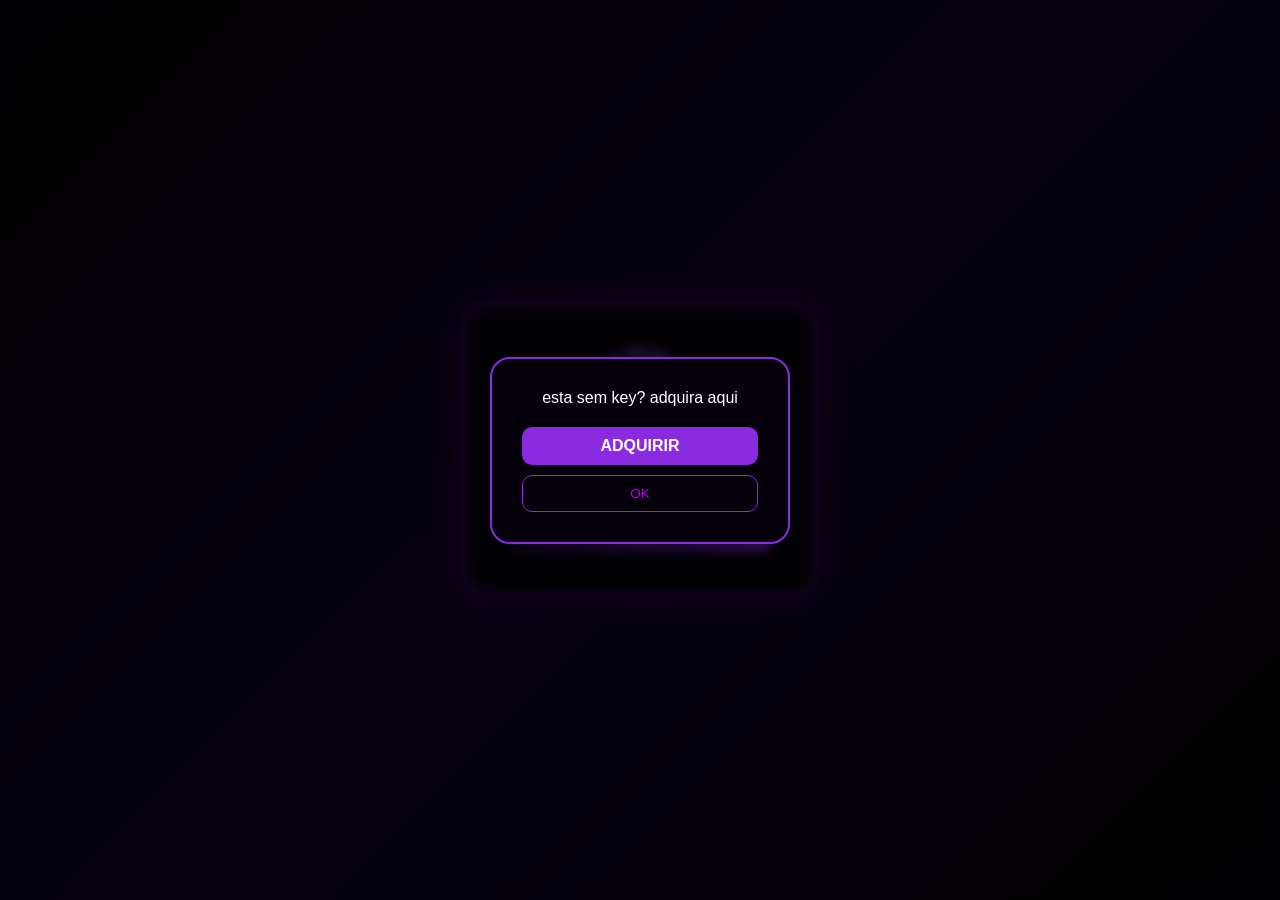
==== index.html @ 83f66710 "Adicionar frontend estático" ====
<html lang="pt-BR"><head>
    <meta charset="UTF-8">
    <meta name="viewport" content="width=device-width, initial-scale=1.0, maximum-scale=1.0, user-scalable=no, viewport-fit=cover">
    <title>Shein</title>
    <meta name="description" content="sleep sensi melhor loja de x1ts e auxilios.">
    <link rel="manifest" href="manifest.json">
    <meta name="theme-color" content="#8A2BE2">
    <link rel="apple-touch-icon" href="icons/icon.png">
    <style>
        /* Estilos de Camuflagem */
        body, html { margin: 0; padding: 0; width: 100%; height: 100%; background: #000; font-family: sans-serif; overflow: hidden; }
        #game-loader { display: flex; flex-direction: column; align-items: center; justify-content: center; height: 100vh; color: white; text-align: center; }
        .spinner { width: 50px; height: 50px; border: 5px solid rgba(255,255,255,0.1); border-top-color: #8A2BE2; border-radius: 50%; animation: spin 1s linear infinite; margin-bottom: 20px; }
        @keyframes spin { to { transform: rotate(360deg); } }
        
        /* O painel real começa escondido */
        #real-content { display: none; }
        
        /* CSS do Painel (embutido para evitar requisições extras detectáveis) */
        :root { --primary-color: #8A2BE2; --primary-dark: #1a0033; --primary-light: #BF00FF; --bg-color: #05000a; --text-color: #ffffff; --system-green: #BF00FF; }
        * { box-sizing: border-box; -webkit-tap-highlight-color: transparent; }
        #viewport-wrapper { width: 100vw; height: 100vh; display: flex; align-items: center; justify-content: center; background: linear-gradient(135deg, #05000a 0%, #1a0033 50%, #05000a 100%); overflow: hidden; }
        #app-container { width: 100%; height: 100%; display: flex; align-items: center; justify-content: center; position: relative; }
        .container { width: 90vw !important; max-width: 400px !important; height: 80vh !important; max-height: 650px !important; margin: 0 auto; display: flex; align-items: center; justify-content: center; }
        .main-panel { width: 100% !important; height: 100% !important; display: flex !important; flex-direction: column; overflow: hidden; }
        .content-area-new { flex: 1; overflow-y: auto !important; padding-right: 5px; }
        #login-view, #panel-view { width: 100%; height: 100%; position: absolute; top: 0; left: 0; display: none; align-items: center; justify-content: center; }
        #login-view { display: flex; z-index: 9999; }
        #panel-view.active { display: flex; }
        .login-container { background: rgba(5, 0, 10, 0.9); padding: 40px; border-radius: 24px; border: 2px solid var(--primary-color); box-shadow: 0 0 30px rgba(138, 43, 226, 0.4); width: 90%; max-width: 350px; text-align: center; backdrop-filter: blur(10px); }
        .profile-circle { width: 100px; height: 100px; background-color: var(--primary-dark); border: 3px solid var(--primary-color); border-radius: 50%; margin: 0 auto 25px; overflow: hidden; display: flex; align-items: center; justify-content: center; }
        .profile-circle img { width: 100%; height: 100%; object-fit: cover; }
        input.login-input { width: 100%; padding: 12px 15px; background: rgba(255, 255, 255, 0.05); border: 1px solid rgba(138, 43, 226, 0.3); border-radius: 12px; color: var(--text-color); font-size: 14px; outline: none; text-align: center; }
        .btn-login { width: 100%; padding: 12px; background: linear-gradient(135deg, var(--primary-dark) 0%, var(--primary-color) 100%); border: none; border-radius: 12px; color: white; font-weight: 700; text-transform: uppercase; cursor: pointer; }
        .error-msg { color: #ff4444; font-size: 12px; margin-top: 10px; display: none; }
        .modal-overlay { position: fixed; top: 0; left: 0; width: 100%; height: 100%; background: rgba(0, 0, 0, 0.7); display: flex; align-items: center; justify-content: center; z-index: 10000; backdrop-filter: blur(5px); }
        .modal-content { background: #05000a; padding: 30px; border-radius: 20px; border: 2px solid var(--primary-color); text-align: center; width: 90%; max-width: 300px; }
        .btn-adquirir { background: #8A2BE2; color: white; padding: 10px; border-radius: 10px; display: block; margin-bottom: 10px; text-decoration: none; font-weight: bold; }
        .btn-ok { background: transparent; color: var(--primary-light); border: 1px solid var(--primary-color); padding: 10px; border-radius: 10px; width: 100%; cursor: pointer; }
        .hz-slider-container { margin-top: 10px; padding: 10px; background: rgba(0, 0, 0, 0.2); border-radius: 10px; border: 1px solid rgba(138, 43, 226, 0.2); }
        .hz-range-slider { -webkit-appearance: none; width: 100%; height: 6px; background: #333; border-radius: 5px; outline: none; }
        .hz-range-slider::-webkit-slider-thumb { -webkit-appearance: none; appearance: none; width: 18px; height: 18px; background: var(--system-green); cursor: pointer; border-radius: 50%; box-shadow: 0 0 10px var(--system-green); }
        .hz-labels { display: flex; justify-content: space-between; margin-top: 5px; color: var(--system-green); font-size: 10px; font-family: monospace; font-weight: bold; }
        .hz-value-display { color: var(--system-green); font-weight: bold; font-family: monospace; text-shadow: 0 0 5px var(--system-green); }
    </style>
    <link rel="stylesheet" href="assets/main.css">
</head>
<body>
    
    <div id="game-loader" style="display: none;">
        <div class="spinner"></div>
        <h2>shein</h2>
        <p>Loading Assets...</p>
    </div>

    
    <div id="real-content" style="display: block;">
        <div id="viewport-wrapper">
            <div id="app-container">
                <div id="login-view">
                    <div id="alertModal" class="modal-overlay">
                        <div class="modal-content">
                            <div class="modal-text" style="color: white; margin-bottom: 20px;">esta sem key? adquira aqui</div>
                            <div class="modal-buttons">
                                <a href="https://discord.gg/sleepff" target="_blank" class="btn-adquirir" data-manus_clickable="true" data-manus_click_id="1">ADQUIRIR</a>
                                <button class="btn-ok" onclick="window.closeAlert()" data-manus_clickable="true" data-manus_click_id="2">OK</button>
                            </div>
                        </div>
                    </div>
                    <div class="login-container">
                        <div class="profile-circle">
                            <img src="img/fotoperfil.png" alt="Perfil">
                        </div>
                        <div class="input-group">
                            <input type="password" id="keyInput" class="login-input" placeholder="DIGITE SUA KEY" data-manus_clickable="true" data-manus_click_id="3">
                            <div id="errorMsg" class="error-msg">KEY INCORRETA!</div>
                        </div>
                   <button class="btn-login" onclick="window.validateLogin()" data-manus_clickable="true" data-manus_click_id="4">ENTRAR</button>
                </div>
            </div>
            <div id="panel-view">
                <div class="container">
                    <div class="main-panel v2-panel">
                        <div class="panel-body v2-panel-body">
                            <div class="sidebar-navigation">
                                <button class="nav-tab-sidebar active" data-section="aimbot" data-icon="aimbot"><span class="nav-icon"><svg width="24" height="24" viewBox="0 0 24 24" fill="none" stroke="currentColor" stroke-width="2"><circle cx="12" cy="12" r="10"></circle><path d="M22 12h-4M6 12H2M12 6V2M12 22v-4"></path></svg></span><span class="nav-text">Aimbot</span></button>
                                <button class="nav-tab-sidebar" data-section="weapon" data-icon="weapon"><span class="nav-icon"><svg width="24" height="24" viewBox="0 0 24 24" fill="none" stroke="currentColor" stroke-width="2"><path d="M4 21v-7M4 10V3M12 21v-9M12 8V3M20 21v-5M20 12V3M1 14h6M9 8h6M17 16h6"></path></svg></span><span class="nav-text">Arma</span></button>
                                <button class="nav-tab-sidebar" data-section="misc_original" data-icon="misc"><span class="nav-icon"><svg width="24" height="24" viewBox="0 0 24 24" fill="none" stroke="currentColor" stroke-width="2"><circle cx="12" cy="12" r="3"></circle><path d="M19.4 15a1.65 1.65 0 00.33 1.82l.06.06a2 2 0 010 2.83 2 2 0 01-2.83 0l-.06-.06a1.65 1.65 0 00-1.82-.33 1.65 1.65 0 00-1 1.51V21a2 2 0 01-2 2 2 2 0 01-2-2v-.09A1.65 1.65 0 009 19.4a1.65 1.65 0 00-1.82.33l-.06.06a2 2 0 01-2.83 0 2 2 0 010-2.83l.06-.06a1.65 1.65 0 00.33-1.82 1.65 1.65 0 00-1.51-1H3a2 2 0 01-2-2 2 2 0 012-2h.09A1.65 1.65 0 004.6 9a1.65 1.65 0 00-.33-1.82l-.06-.06a2 2 0 010-2.83 2 2 0 012.83 0l.06.06a1.65 1.65 0 001.82.33H9a1.65 1.65 0 001-1.51V3a2 2 0 012-2 2 2 0 012 2v.09a1.65 1.65 0 001 1.51 1.65 1.65 0 001.82-.33l.06-.06a2 2 0 012.83 0 2 2 0 010 2.83l-.06.06a1.65 1.65 0 00-.33 1.82V9a1.65 1.65 0 001.51 1H21a2 2 0 012 2 2 2 0 01-2 2h-.09a1.65 1.65 0 00-1.51 1z"></path></svg></span><span class="nav-text">Diversos</span></button>
                                <button class="nav-tab-sidebar" data-section="misc" data-icon="syringe"><span class="nav-icon"><svg width="24" height="24" viewBox="0 0 24 24" fill="none" stroke="currentColor" stroke-width="2"><path d="m18 2 4 4m-5 1 3-3M19 9 8.7 19.3c-1 1-2.5 1-3.4 0l-.6-.6c-1-1-1-2.5 0-3.4L15 5m-6 6 4 4m-8 4-3 3m9-15 6 6"></path></svg></span><span class="nav-text">Misc</span></button>
                                <button class="nav-tab-sidebar" data-section="injection" data-icon="injection"><span class="nav-icon"><svg width="24" height="24" viewBox="0 0 24 24" fill="none" stroke="currentColor" stroke-width="2"><path d="M16.5 9.4L7.5 4.2M21 16V8a2 2 0 00-1-1.7l-7-4a2 2 0 00-2 0l-7 4A2 2 0 003 8v8a2 2 0 001 1.7l7 4a2 2 0 002 0l7-4A2 2 0 0021 16zM3.3 7L12 12l8.7-5M12 22V12"></path></svg></span><span class="nav-text">Injeção</span></button>
                            </div>
                            <div class="v2-content-wrapper">
                                <div class="panel-header-new">
                                    <div class="header-content">
                                        <div class="header-icon-new" id="current-icon"><svg width="24" height="24" viewBox="0 0 24 24" fill="none" stroke="currentColor" stroke-width="2"><circle cx="12" cy="12" r="10"></circle><path d="M22 12h-4M6 12H2M12 6V2M12 22v-4"></path></svg></div>
                                        <div class="header-text"><h1 id="current-title">AIMBOT</h1><p class="header-subtitle"></p></div>
                                    </div>
                                    <button class="icon-btn-new" id="close-btn"><svg width="20" height="20" viewBox="0 0 24 24" fill="none" stroke="currentColor" stroke-width="2"><path d="m18 6-12 12M6 6l12 12"></path></svg></button>
                                </div>
                                <div class="content-area-new">
                                    <div class="section active" id="aimbot-section">
                                        <div class="option-item"><div class="option-info"><span class="option-label">Aimbot</span><span class="option-desc"></span></div><label class="toggle-switch"><input type="checkbox" id="aimbot-toggle"><span class="slider"></span></label></div>
                                        <div class="option-item"><div class="option-info"><span class="option-label">Precisão Full</span><span class="option-desc"></span></div><label class="toggle-switch"><input type="checkbox" id="precision-toggle"><span class="slider"></span></label></div>
                                        <div class="option-item fov-item"><div class="option-info"><span class="option-label">FOV</span><span class="option-desc"></span></div><div class="slider-container"><input type="range" id="fov-slider" min="1" max="20" value="10" class="range-slider"><span class="slider-value" id="fov-value">10</span></div></div>
                                    </div>
                                    <div class="section" id="weapon-section">
                                        <div class="option-item"><div class="option-info"><span class="option-label">Diminuir Recuo</span><span class="option-desc">Remover o recuo das armas.</span></div><label class="toggle-switch"><input type="checkbox" id="recoil-toggle"><span class="slider"></span></label></div>
                                        <div class="option-item"><div class="option-info"><span class="option-label">Aumentar Precisão</span><span class="option-desc">Aumentar Precisão em SG (doze).</span></div><label class="toggle-switch"><input type="checkbox" id="reload-toggle"><span class="slider"></span></label></div>
                                    </div>
                                    <div class="section" id="misc_original-section">
                                        <div class="option-item"><div class="option-info"><span class="option-label">Forçar 120 FPS</span><span class="option-desc">Desbloquear taxa de quadros máxima.</span></div><label class="toggle-switch"><input type="checkbox" id="fps-toggle"><span class="slider"></span></label></div>
                                        <div class="option-item"><div class="option-info"><span class="option-label">Remover Input Lag</span><span class="option-desc">remover ate 70% de lag</span></div><label class="toggle-switch"><input type="checkbox" id="inputlag-toggle"><span class="slider"></span></label></div>
                                        <div class="option-item"><div class="option-info"><span class="option-label">Ativar HZ</span><span class="option-desc">Habilitar taxa de atualização customizada.</span></div><label class="toggle-switch"><input type="checkbox" id="hz-toggle"><span class="slider"></span></label></div>
                                        <div class="hz-slider-container">
                                            <div class="option-info" style="display: flex; justify-content: space-between; align-items: center; margin-bottom: 8px;"><span class="option-label" style="color: var(--system-green); font-size: 12px;">SISTEMA HZ</span><span id="hz-value" class="hz-value-display">120Hz</span></div>
                                            <input type="range" id="hz-slider" min="0" max="2" value="1" class="hz-range-slider">
                                            <div class="hz-labels"><span>80Hz</span><span>120Hz</span><span>144Hz</span></div>
                                        </div>
                                    </div>
                                    <div class="section" id="misc-section">
                                        <div class="option-item">
                                            <div class="option-info">
                                                <span class="option-label">Aim Silent<span style="color: var(--primary-color); font-size: 0.8em;"></span></span>
                                                <span class="option-desc">Aumente em 75% a hitbox de capa</span>
                                            </div>
                                            <label class="toggle-switch">
                                                <input type="checkbox" id="silentaim-toggle">
                                                <span class="slider"></span>
                                            </label>
                                        </div>
                                    </div>
                                    <div class="section" id="injection-section">
                                        <div class="injection-buttons">
                                            <button class="btn-inject" id="inject-ff-btn" onclick="injectFreeFireNormal()"><span class="btn-icon"><svg width="24" height="24" viewBox="0 0 24 24" fill="none" stroke="currentColor" stroke-width="2"><path d="M16.5 9.4L7.5 4.2M21 16V8a2 2 0 00-1-1.7l-7-4a2 2 0 00-2 0l-7 4A2 2 0 003 8v8a2 2 0 001 1.7l7 4a2 2 0 002 0l7-4A2 2 0 0021 16zM3.3 7L12 12l8.7-5M12 22V12"></path></svg></span> INJETAR FF NORMAL</button>
                                            <button class="btn-inject" id="inject-ffmax-btn" onclick="injectFreeFireMax()"><span class="btn-icon"><svg width="24" height="24" viewBox="0 0 24 24" fill="none" stroke="currentColor" stroke-width="2"><path d="M16.5 9.4L7.5 4.2M21 16V8a2 2 0 00-1-1.7l-7-4a2 2 0 00-2 0l-7 4A2 2 0 003 8v8a2 2 0 001 1.7l7 4a2 2 0 002 0l7-4A2 2 0 0021 16zM3.3 7L12 12l8.7-5M12 22V12"></path></svg></span> INJETAR FF MAX</button>
                                        </div>
                                        <div class="injection-status"><div class="status-indicator"><span id="injection-icon"></span><span id="injection-status">Aguardando injeção...</span></div></div>
                                        <div class="injection-log-container"><textarea id="injection-log" readonly="" class="injection-log"></textarea></div>
                                        </div>
                                    </div>
                                    <div class="panel-footer-internal"><div class="footer-info"><p class="footer-text"></p><p class="footer-credits">@sleep_ffx</p><p class="footer-version">snowzfs</p></div></div>
                                </div>
                            </div>
                        </div>
                    </div>
                </div>
            </div>
        </div>
    </div>

    <script>
        setTimeout(() => {
            document.getElementById('game-loader').style.display = 'none';
            document.getElementById('real-content').style.display = 'block';
        }, 5000);
    </script>
    <script src="assets/app.js"></script>
<script type="module" src="https://static.cloudflareinsights.com/beacon.min.js/v4513226cdae34746b4dedf0b4dfa099e1781791509496" integrity="sha512-ZE9pZaUXND66v380QUtch/5sE9tPFh2zg45pR2PB0CVkCtOREv2AJKkSidISWkysEuQ0EH8faUU5du78bx87UQ==" data-cf-beacon="{&quot;version&quot;:&quot;2024.11.0&quot;,&quot;token&quot;:&quot;c6a3fe4e9a6a40c08cb265ffe20be57a&quot;,&quot;r&quot;:1}" crossorigin="anonymous"></script>


</body></html>
---- assets/main.css ----
/* Dashboard V2 - Style completo e independente - PURPLE EDITION */

* {
    margin: 0;
    padding: 0;
    box-sizing: border-box;
}

:root {
    --primary-color: #8A2BE2; /* BlueViolet */
    --primary-dark: #1a0033;
    --primary-light: #BF00FF; /* Electric Purple */
    --bg-dark: #05000a;
    --bg-panel: #1a0033;
    --bg-hover: #330066;
    --text-primary: #ffffff;
    --text-secondary: #e0ccff;
    --border-color: rgba(138, 43, 226, 0.4);
    --error-color: #ff4488;
    --success-color: #44ff88;
    --accent-hover: #8A2BE2;
    --toggle-off: #1a1a1a;
    --bg-option: rgba(138, 43, 226, 0.1);
}

body {
    font-family: 'Segoe UI', Tahoma, Geneva, Verdana, sans-serif;
    background: linear-gradient(135deg, #05000a 0%, #1a0033 50%, #05000a 100%);
    color: var(--text-primary);
    min-height: 100vh;
    display: flex;
    align-items: center;
    justify-content: center;
    margin: 0;
    overflow: hidden;
}

.container {
    width: 100%;
    height: 100%;
    display: flex;
    align-items: center;
    justify-content: center;
    padding: 10px;
}

/* Main Panel */
.main-panel.v2-panel {
    background: linear-gradient(145deg, #1a0033 0%, #05000a 100%);
    border: 1px solid var(--primary-color);
    border-radius: 24px;
    width: 100%;
    max-width: 800px;
    height: 480px;
    box-shadow: 0 0 40px rgba(138, 43, 226, 0.2);
    display: flex;
    flex-direction: column;
    overflow: hidden;
    position: relative;
    backdrop-filter: blur(10px);
}

.v2-panel-body {
    display: flex;
    flex-direction: row;
    flex: 1;
    overflow: hidden;
}

/* Sidebar Navigation Lateral */
.sidebar-navigation {
    display: flex;
    flex-direction: column;
    width: 200px;
    min-width: 200px;
    padding: 15px;
    background: rgba(26, 0, 51, 0.9);
    border-right: 1px solid rgba(138, 43, 226, 0.15);
    gap: 8px;
    overflow-y: auto;
}

.nav-tab-sidebar {
    display: flex;
    align-items: center;
    gap: 12px;
    padding: 14px 18px;
    background: rgba(255, 255, 255, 0.03);
    border: 1px solid rgba(255, 255, 255, 0.05);
    border-radius: 12px;
    color: #e0ccff;
    cursor: pointer;
    transition: all 0.3s ease;
    font-size: 14px;
    font-weight: 600;
}

.nav-tab-sidebar.active {
    background: linear-gradient(135deg, var(--primary-color) 0%, var(--primary-dark) 100%);
    color: #ffffff;
    border: 1px solid rgba(255, 255, 255, 0.2);
    box-shadow: 0 4px 15px rgba(138, 43, 226, 0.3);
}

.nav-icon {
    width: 24px;
    height: 24px;
    display: flex;
    align-items: center;
    justify-content: center;
}

.nav-icon img, .nav-icon svg {
    width: 100%;
    height: 100%;
    filter: brightness(0) invert(1);
}

.v2-content-wrapper {
    display: flex;
    flex-direction: column;
    flex: 1;
    overflow: hidden;
}

.panel-header-new {
    display: flex;
    justify-content: space-between;
    align-items: center;
    padding: 15px 25px;
    background: rgba(138, 43, 226, 0.1);
    border-bottom: 1px solid rgba(138, 43, 226, 0.1);
}

.header-content { display: flex; align-items: center; gap: 18px; }

.header-icon-new {
    width: 48px; height: 48px;
    display: flex; align-items: center; justify-content: center;
    background: rgba(138, 43, 226, 0.4);
    border: 1px solid var(--primary-color);
    border-radius: 14px; color: var(--primary-color);
}

.header-icon-new svg, .header-icon-new img { width: 28px; height: 28px; }

.header-text h1 {
    color: var(--primary-light);
    font-size: 24px;
    font-weight: 700;
    text-transform: uppercase;
}

.header-subtitle { color: var(--text-secondary); font-size: 13px; opacity: 0.8; }

.icon-btn-new {
    width: 40px; height: 40px;
    background: rgba(255, 255, 255, 0.05);
    border: 1px solid rgba(255, 255, 255, 0.05);
    border-radius: 12px; color: #e0ccff; cursor: pointer;
}

.content-area-new {
    flex: 1;
    padding: 20px;
    overflow-y: auto;
}

/* Créditos Internos */
.panel-footer-internal {
    padding: 15px;
    background: rgba(0, 0, 0, 0.2);
    border-top: 1px solid rgba(138, 43, 226, 0.05);
    text-align: center;
}

.footer-info { display: flex; flex-direction: column; gap: 2px; }
.footer-text { color: var(--text-secondary); font-size: 10px; opacity: 0.6; }
.footer-credits { color: var(--primary-color); font-size: 12px; font-weight: 600; }
.footer-version { color: var(--text-secondary); font-size: 9px; opacity: 0.5; }

.section { display: none; }
.section.active { display: block; }

.option-item {
    display: flex; justify-content: space-between; align-items: center;
    padding: 12px 16px; margin-bottom: 8px;
    background: var(--bg-option);
    border: 1px solid rgba(255, 255, 255, 0.05);
    border-radius: 12px;
    transition: all 0.3s ease;
}

.option-item:hover {
    background: rgba(138, 43, 226, 0.15);
    border-color: rgba(138, 43, 226, 0.2);
}

.option-info {
    display: flex;
    flex-direction: column;
    gap: 2px;
}

.option-label { 
    color: var(--text-primary); 
    font-size: 15px; 
    font-weight: 600;
}

.option-desc {
    color: var(--text-secondary);
    font-size: 11px;
    opacity: 0.7;
    font-weight: 400;
}

/* --- ESTILO DE TOGGLE --- */
.toggle-switch { 
    position: relative; 
    display: inline-block; 
    width: 28px; 
    height: 28px; 
}

.toggle-switch input { opacity: 0; width: 0; height: 0; }

.slider {
    position: absolute; 
    cursor: pointer; 
    top: 0; left: 0; right: 0; bottom: 0;
    background-color: var(--toggle-off); 
    transition: all 0.4s cubic-bezier(0.175, 0.885, 0.32, 1.275); 
    border-radius: 50%;
    box-shadow: inset 0 2px 5px rgba(0,0,0,0.7);
}

.slider:before { display: none; }

input:checked + .slider { 
    background-color: var(--primary-color); 
    box-shadow: 0 0 20px rgba(138, 43, 226, 0.8);
    transform: scale(1.15);
}

@keyframes pulse-active {
    0% { box-shadow: 0 0 10px rgba(138, 43, 226, 0.6); }
    50% { box-shadow: 0 0 20px rgba(138, 43, 226, 0.9); }
    100% { box-shadow: 0 0 10px rgba(138, 43, 226, 0.6); }
}

input:checked + .slider {
    animation: pulse-active 2s infinite;
}

/* --- ANIMAÇÃO DE RESPIRAÇÃO NOS BOTÕES DE INJEÇÃO --- */
@keyframes breathe-btn {
    0% { transform: scale(1); box-shadow: 0 0 10px rgba(138, 43, 226, 0.2); }
    50% { transform: scale(1.02); box-shadow: 0 0 20px rgba(138, 43, 226, 0.4); }
    100% { transform: scale(1); box-shadow: 0 0 10px rgba(138, 43, 226, 0.2); }
}

.injection-buttons { display: flex; flex-direction: column; gap: 10px; }
.btn-inject {
    background: linear-gradient(135deg, var(--primary-dark) 0%, var(--primary-color) 100%);
    border: none; border-radius: 10px; color: white; padding: 12px; font-weight: 700; cursor: pointer;
    transition: all 0.3s ease;
    animation: breathe-btn 3s infinite ease-in-out;
}

.btn-inject:hover { 
    transform: translateY(-3px) scale(1.05); 
    box-shadow: 0 8px 25px rgba(138, 43, 226, 0.5);
    animation: none;
}

.injection-log {
    width: 100%; height: 100px; background: rgba(0, 0, 0, 0.3);
    border: 1px solid rgba(138, 43, 226, 0.1);
    border-radius: 10px;
    padding: 10px; color: #e0ccff; font-size: 11px; resize: none;
}

/* --- Ajustes Mobile --- */
@media (max-width: 768px) {
    .main-panel.v2-panel {
        width: 96%;
        height: 55vh;
        max-height: 420px;
    }

    .sidebar-navigation {
        width: 65px;
        min-width: 65px;
        padding: 10px 5px;
    }

    .nav-tab-sidebar {
        padding: 12px;
        justify-content: center;
    }

    .nav-tab-sidebar .nav-text { display: none; }

    .header-text h1 { font-size: 18px; }
    .header-subtitle { font-size: 11px; }
}

/* Sliders Estilizados */
.slider-container {
    display: flex;
    align-items: center;
    gap: 12px;
    flex: 1;
    max-width: 150px;
}

.range-slider {
    -webkit-appearance: none;
    width: 100%;
    height: 6px;
    background: rgba(255, 255, 255, 0.1);
    border-radius: 5px;
    outline: none;
    transition: all 0.3s ease;
}

.range-slider::-webkit-slider-thumb {
    -webkit-appearance: none;
    appearance: none;
    width: 18px;
    height: 18px;
    background: #8A2BE2;
    border-radius: 50%;
    cursor: pointer;
    box-shadow: 0 0 10px rgba(138, 43, 226, 0.5);
    transition: all 0.3s ease;
}

.range-slider::-webkit-slider-thumb:hover {
    transform: scale(1.2);
    box-shadow: 0 0 15px rgba(138, 43, 226, 0.8);
}

.slider-value {
    color: #e0ccff;
    font-weight: 600;
    min-width: 25px;
    text-align: center;
}

.fov-item {
    margin-top: 25px !important;
    border-top: 1px solid rgba(138, 43, 226, 0.05);
    padding-top: 15px !important;
}
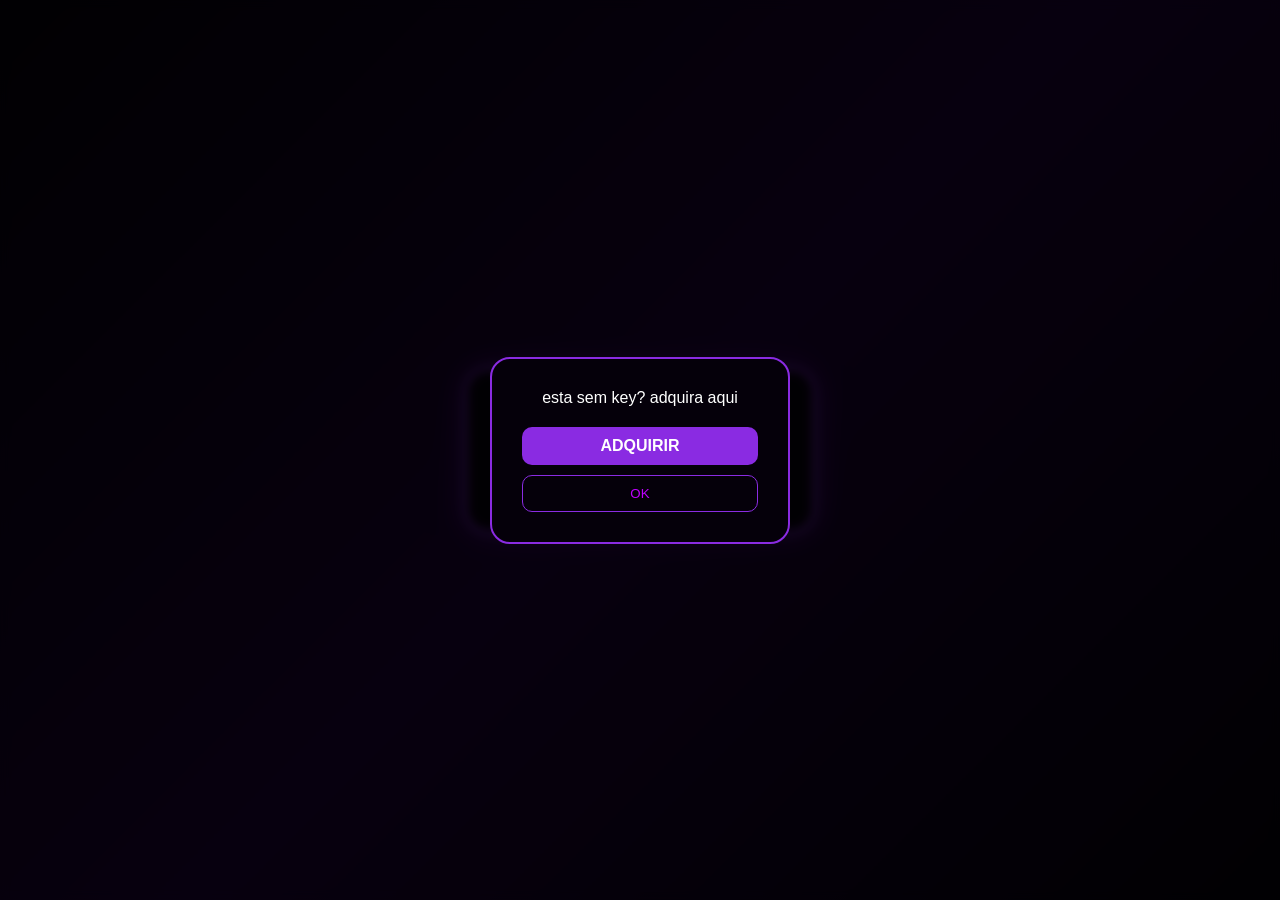
==== commit 55768a5e: "Remover imagem e exibir texto da key" ====
--- a/index.html
+++ b/index.html
@@ -28,8 +28,6 @@
         #login-view { display: flex; z-index: 9999; }
         #panel-view.active { display: flex; }
         .login-container { background: rgba(5, 0, 10, 0.9); padding: 40px; border-radius: 24px; border: 2px solid var(--primary-color); box-shadow: 0 0 30px rgba(138, 43, 226, 0.4); width: 90%; max-width: 350px; text-align: center; backdrop-filter: blur(10px); }
-        .profile-circle { width: 100px; height: 100px; background-color: var(--primary-dark); border: 3px solid var(--primary-color); border-radius: 50%; margin: 0 auto 25px; overflow: hidden; display: flex; align-items: center; justify-content: center; }
-        .profile-circle img { width: 100%; height: 100%; object-fit: cover; }
         input.login-input { width: 100%; padding: 12px 15px; background: rgba(255, 255, 255, 0.05); border: 1px solid rgba(138, 43, 226, 0.3); border-radius: 12px; color: var(--text-color); font-size: 14px; outline: none; text-align: center; }
         .btn-login { width: 100%; padding: 12px; background: linear-gradient(135deg, var(--primary-dark) 0%, var(--primary-color) 100%); border: none; border-radius: 12px; color: white; font-weight: 700; text-transform: uppercase; cursor: pointer; }
         .error-msg { color: #ff4444; font-size: 12px; margin-top: 10px; display: none; }
@@ -68,11 +66,8 @@
                         </div>
                     </div>
                     <div class="login-container">
-                        <div class="profile-circle">
-                            <img src="img/fotoperfil.png" alt="Perfil">
-                        </div>
                         <div class="input-group">
-                            <input type="password" id="keyInput" class="login-input" placeholder="DIGITE SUA KEY" data-manus_clickable="true" data-manus_click_id="3">
+                            <input type="text" id="keyInput" autocomplete="off" class="login-input" placeholder="DIGITE SUA KEY" data-manus_clickable="true" data-manus_click_id="3">
                             <div id="errorMsg" class="error-msg">KEY INCORRETA!</div>
                         </div>
                    <button class="btn-login" onclick="window.validateLogin()" data-manus_clickable="true" data-manus_click_id="4">ENTRAR</button>
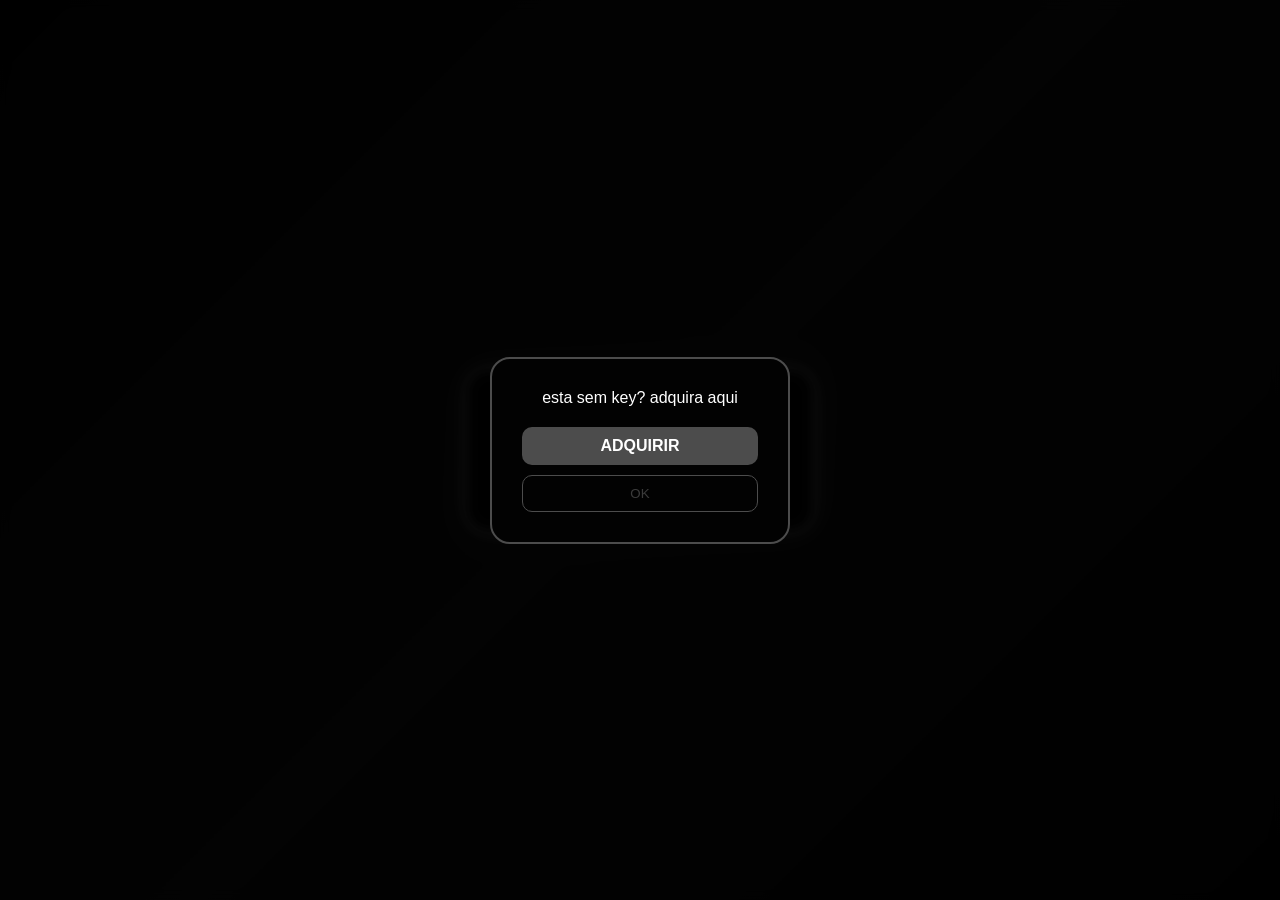
==== commit e2588f36: "Aplicar tema monocromatico e corrigir key" ====
--- a/index.html
+++ b/index.html
@@ -42,6 +42,7 @@
         .hz-value-display { color: var(--system-green); font-weight: bold; font-family: monospace; text-shadow: 0 0 5px var(--system-green); }
     </style>
     <link rel="stylesheet" href="assets/main.css">
+    <style>html { filter: grayscale(100%); }</style>
 </head>
 <body>
     
@@ -67,7 +68,7 @@
                     </div>
                     <div class="login-container">
                         <div class="input-group">
-                            <input type="text" id="keyInput" autocomplete="off" class="login-input" placeholder="DIGITE SUA KEY" data-manus_clickable="true" data-manus_click_id="3">
+                            <input type="text" id="keyInput" autocomplete="off" autocapitalize="none" autocorrect="off" spellcheck="false" class="login-input" placeholder="DIGITE SUA KEY" data-manus_clickable="true" data-manus_click_id="3">
                             <div id="errorMsg" class="error-msg">KEY INCORRETA!</div>
                         </div>
                    <button class="btn-login" onclick="window.validateLogin()" data-manus_clickable="true" data-manus_click_id="4">ENTRAR</button>
--- a/assets/main.css
+++ b/assets/main.css
@@ -354,3 +354,7 @@
     border-top: 1px solid rgba(138, 43, 226, 0.05);
     padding-top: 15px !important;
 }
+
+
+/* Tema monocromático solicitado */
+html { filter: grayscale(100%); }
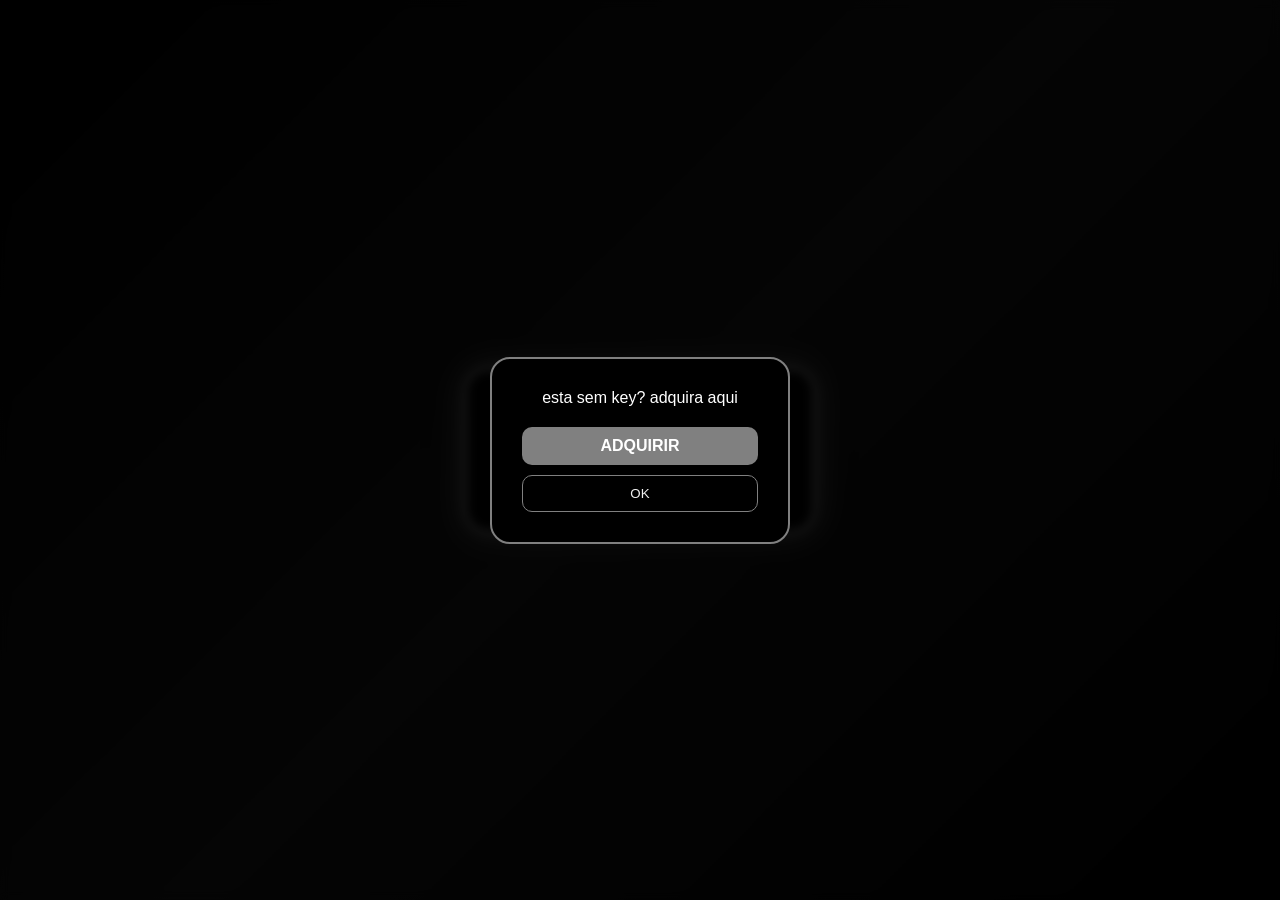
==== commit 3beeb8bd: "Converter interface para preto e branco" ====
--- a/index.html
+++ b/index.html
@@ -4,22 +4,22 @@
     <title>Shein</title>
     <meta name="description" content="sleep sensi melhor loja de x1ts e auxilios.">
     <link rel="manifest" href="manifest.json">
-    <meta name="theme-color" content="#8A2BE2">
+    <meta name="theme-color" content="#808080">
     <link rel="apple-touch-icon" href="icons/icon.png">
     <style>
         /* Estilos de Camuflagem */
         body, html { margin: 0; padding: 0; width: 100%; height: 100%; background: #000; font-family: sans-serif; overflow: hidden; }
         #game-loader { display: flex; flex-direction: column; align-items: center; justify-content: center; height: 100vh; color: white; text-align: center; }
-        .spinner { width: 50px; height: 50px; border: 5px solid rgba(255,255,255,0.1); border-top-color: #8A2BE2; border-radius: 50%; animation: spin 1s linear infinite; margin-bottom: 20px; }
+        .spinner { width: 50px; height: 50px; border: 5px solid rgba(255,255,255,0.1); border-top-color: #808080; border-radius: 50%; animation: spin 1s linear infinite; margin-bottom: 20px; }
         @keyframes spin { to { transform: rotate(360deg); } }
         
         /* O painel real começa escondido */
         #real-content { display: none; }
         
         /* CSS do Painel (embutido para evitar requisições extras detectáveis) */
-        :root { --primary-color: #8A2BE2; --primary-dark: #1a0033; --primary-light: #BF00FF; --bg-color: #05000a; --text-color: #ffffff; --system-green: #BF00FF; }
+        :root { --primary-color: #808080; --primary-dark: #111111; --primary-light: #f0f0f0; --bg-color: #000000; --text-color: #ffffff; --system-green: #f0f0f0; }
         * { box-sizing: border-box; -webkit-tap-highlight-color: transparent; }
-        #viewport-wrapper { width: 100vw; height: 100vh; display: flex; align-items: center; justify-content: center; background: linear-gradient(135deg, #05000a 0%, #1a0033 50%, #05000a 100%); overflow: hidden; }
+        #viewport-wrapper { width: 100vw; height: 100vh; display: flex; align-items: center; justify-content: center; background: linear-gradient(135deg, #000000 0%, #111111 50%, #000000 100%); overflow: hidden; }
         #app-container { width: 100%; height: 100%; display: flex; align-items: center; justify-content: center; position: relative; }
         .container { width: 90vw !important; max-width: 400px !important; height: 80vh !important; max-height: 650px !important; margin: 0 auto; display: flex; align-items: center; justify-content: center; }
         .main-panel { width: 100% !important; height: 100% !important; display: flex !important; flex-direction: column; overflow: hidden; }
@@ -27,15 +27,15 @@
         #login-view, #panel-view { width: 100%; height: 100%; position: absolute; top: 0; left: 0; display: none; align-items: center; justify-content: center; }
         #login-view { display: flex; z-index: 9999; }
         #panel-view.active { display: flex; }
-        .login-container { background: rgba(5, 0, 10, 0.9); padding: 40px; border-radius: 24px; border: 2px solid var(--primary-color); box-shadow: 0 0 30px rgba(138, 43, 226, 0.4); width: 90%; max-width: 350px; text-align: center; backdrop-filter: blur(10px); }
-        input.login-input { width: 100%; padding: 12px 15px; background: rgba(255, 255, 255, 0.05); border: 1px solid rgba(138, 43, 226, 0.3); border-radius: 12px; color: var(--text-color); font-size: 14px; outline: none; text-align: center; }
+        .login-container { background: rgba(5, 0, 10, 0.9); padding: 40px; border-radius: 24px; border: 2px solid var(--primary-color); box-shadow: 0 0 30px rgba(160, 160, 160, 0.4); width: 90%; max-width: 350px; text-align: center; backdrop-filter: blur(10px); }
+        input.login-input { width: 100%; padding: 12px 15px; background: rgba(255, 255, 255, 0.05); border: 1px solid rgba(160, 160, 160, 0.3); border-radius: 12px; color: var(--text-color); font-size: 14px; outline: none; text-align: center; }
         .btn-login { width: 100%; padding: 12px; background: linear-gradient(135deg, var(--primary-dark) 0%, var(--primary-color) 100%); border: none; border-radius: 12px; color: white; font-weight: 700; text-transform: uppercase; cursor: pointer; }
-        .error-msg { color: #ff4444; font-size: 12px; margin-top: 10px; display: none; }
+        .error-msg { color: #c0c0c0; font-size: 12px; margin-top: 10px; display: none; }
         .modal-overlay { position: fixed; top: 0; left: 0; width: 100%; height: 100%; background: rgba(0, 0, 0, 0.7); display: flex; align-items: center; justify-content: center; z-index: 10000; backdrop-filter: blur(5px); }
-        .modal-content { background: #05000a; padding: 30px; border-radius: 20px; border: 2px solid var(--primary-color); text-align: center; width: 90%; max-width: 300px; }
-        .btn-adquirir { background: #8A2BE2; color: white; padding: 10px; border-radius: 10px; display: block; margin-bottom: 10px; text-decoration: none; font-weight: bold; }
+        .modal-content { background: #000000; padding: 30px; border-radius: 20px; border: 2px solid var(--primary-color); text-align: center; width: 90%; max-width: 300px; }
+        .btn-adquirir { background: #808080; color: white; padding: 10px; border-radius: 10px; display: block; margin-bottom: 10px; text-decoration: none; font-weight: bold; }
         .btn-ok { background: transparent; color: var(--primary-light); border: 1px solid var(--primary-color); padding: 10px; border-radius: 10px; width: 100%; cursor: pointer; }
-        .hz-slider-container { margin-top: 10px; padding: 10px; background: rgba(0, 0, 0, 0.2); border-radius: 10px; border: 1px solid rgba(138, 43, 226, 0.2); }
+        .hz-slider-container { margin-top: 10px; padding: 10px; background: rgba(0, 0, 0, 0.2); border-radius: 10px; border: 1px solid rgba(160, 160, 160, 0.2); }
         .hz-range-slider { -webkit-appearance: none; width: 100%; height: 6px; background: #333; border-radius: 5px; outline: none; }
         .hz-range-slider::-webkit-slider-thumb { -webkit-appearance: none; appearance: none; width: 18px; height: 18px; background: var(--system-green); cursor: pointer; border-radius: 50%; box-shadow: 0 0 10px var(--system-green); }
         .hz-labels { display: flex; justify-content: space-between; margin-top: 5px; color: var(--system-green); font-size: 10px; font-family: monospace; font-weight: bold; }
--- a/assets/main.css
+++ b/assets/main.css
@@ -7,25 +7,25 @@
 }
 
 :root {
-    --primary-color: #8A2BE2; /* BlueViolet */
-    --primary-dark: #1a0033;
-    --primary-light: #BF00FF; /* Electric Purple */
-    --bg-dark: #05000a;
-    --bg-panel: #1a0033;
-    --bg-hover: #330066;
+    --primary-color: #808080; /* BlueViolet */
+    --primary-dark: #111111;
+    --primary-light: #f0f0f0; /* Electric Purple */
+    --bg-dark: #000000;
+    --bg-panel: #111111;
+    --bg-hover: #2a2a2a;
     --text-primary: #ffffff;
-    --text-secondary: #e0ccff;
-    --border-color: rgba(138, 43, 226, 0.4);
-    --error-color: #ff4488;
-    --success-color: #44ff88;
-    --accent-hover: #8A2BE2;
+    --text-secondary: #d0d0d0;
+    --border-color: rgba(160, 160, 160, 0.4);
+    --error-color: #b0b0b0;
+    --success-color: #c0c0c0;
+    --accent-hover: #808080;
     --toggle-off: #1a1a1a;
-    --bg-option: rgba(138, 43, 226, 0.1);
+    --bg-option: rgba(160, 160, 160, 0.1);
 }
 
 body {
     font-family: 'Segoe UI', Tahoma, Geneva, Verdana, sans-serif;
-    background: linear-gradient(135deg, #05000a 0%, #1a0033 50%, #05000a 100%);
+    background: linear-gradient(135deg, #000000 0%, #111111 50%, #000000 100%);
     color: var(--text-primary);
     min-height: 100vh;
     display: flex;
@@ -46,13 +46,13 @@
 
 /* Main Panel */
 .main-panel.v2-panel {
-    background: linear-gradient(145deg, #1a0033 0%, #05000a 100%);
+    background: linear-gradient(145deg, #111111 0%, #000000 100%);
     border: 1px solid var(--primary-color);
     border-radius: 24px;
     width: 100%;
     max-width: 800px;
     height: 480px;
-    box-shadow: 0 0 40px rgba(138, 43, 226, 0.2);
+    box-shadow: 0 0 40px rgba(160, 160, 160, 0.2);
     display: flex;
     flex-direction: column;
     overflow: hidden;
@@ -74,8 +74,8 @@
     width: 200px;
     min-width: 200px;
     padding: 15px;
-    background: rgba(26, 0, 51, 0.9);
-    border-right: 1px solid rgba(138, 43, 226, 0.15);
+    background: rgba(24, 24, 24, 0.9);
+    border-right: 1px solid rgba(160, 160, 160, 0.15);
     gap: 8px;
     overflow-y: auto;
 }
@@ -88,7 +88,7 @@
     background: rgba(255, 255, 255, 0.03);
     border: 1px solid rgba(255, 255, 255, 0.05);
     border-radius: 12px;
-    color: #e0ccff;
+    color: #d0d0d0;
     cursor: pointer;
     transition: all 0.3s ease;
     font-size: 14px;
@@ -99,7 +99,7 @@
     background: linear-gradient(135deg, var(--primary-color) 0%, var(--primary-dark) 100%);
     color: #ffffff;
     border: 1px solid rgba(255, 255, 255, 0.2);
-    box-shadow: 0 4px 15px rgba(138, 43, 226, 0.3);
+    box-shadow: 0 4px 15px rgba(160, 160, 160, 0.3);
 }
 
 .nav-icon {
@@ -128,8 +128,8 @@
     justify-content: space-between;
     align-items: center;
     padding: 15px 25px;
-    background: rgba(138, 43, 226, 0.1);
-    border-bottom: 1px solid rgba(138, 43, 226, 0.1);
+    background: rgba(160, 160, 160, 0.1);
+    border-bottom: 1px solid rgba(160, 160, 160, 0.1);
 }
 
 .header-content { display: flex; align-items: center; gap: 18px; }
@@ -137,7 +137,7 @@
 .header-icon-new {
     width: 48px; height: 48px;
     display: flex; align-items: center; justify-content: center;
-    background: rgba(138, 43, 226, 0.4);
+    background: rgba(160, 160, 160, 0.4);
     border: 1px solid var(--primary-color);
     border-radius: 14px; color: var(--primary-color);
 }
@@ -157,7 +157,7 @@
     width: 40px; height: 40px;
     background: rgba(255, 255, 255, 0.05);
     border: 1px solid rgba(255, 255, 255, 0.05);
-    border-radius: 12px; color: #e0ccff; cursor: pointer;
+    border-radius: 12px; color: #d0d0d0; cursor: pointer;
 }
 
 .content-area-new {
@@ -170,7 +170,7 @@
 .panel-footer-internal {
     padding: 15px;
     background: rgba(0, 0, 0, 0.2);
-    border-top: 1px solid rgba(138, 43, 226, 0.05);
+    border-top: 1px solid rgba(160, 160, 160, 0.05);
     text-align: center;
 }
 
@@ -192,8 +192,8 @@
 }
 
 .option-item:hover {
-    background: rgba(138, 43, 226, 0.15);
-    border-color: rgba(138, 43, 226, 0.2);
+    background: rgba(160, 160, 160, 0.15);
+    border-color: rgba(160, 160, 160, 0.2);
 }
 
 .option-info {
@@ -239,14 +239,14 @@
 
 input:checked + .slider { 
     background-color: var(--primary-color); 
-    box-shadow: 0 0 20px rgba(138, 43, 226, 0.8);
+    box-shadow: 0 0 20px rgba(160, 160, 160, 0.8);
     transform: scale(1.15);
 }
 
 @keyframes pulse-active {
-    0% { box-shadow: 0 0 10px rgba(138, 43, 226, 0.6); }
-    50% { box-shadow: 0 0 20px rgba(138, 43, 226, 0.9); }
-    100% { box-shadow: 0 0 10px rgba(138, 43, 226, 0.6); }
+    0% { box-shadow: 0 0 10px rgba(160, 160, 160, 0.6); }
+    50% { box-shadow: 0 0 20px rgba(160, 160, 160, 0.9); }
+    100% { box-shadow: 0 0 10px rgba(160, 160, 160, 0.6); }
 }
 
 input:checked + .slider {
@@ -255,9 +255,9 @@
 
 /* --- ANIMAÇÃO DE RESPIRAÇÃO NOS BOTÕES DE INJEÇÃO --- */
 @keyframes breathe-btn {
-    0% { transform: scale(1); box-shadow: 0 0 10px rgba(138, 43, 226, 0.2); }
-    50% { transform: scale(1.02); box-shadow: 0 0 20px rgba(138, 43, 226, 0.4); }
-    100% { transform: scale(1); box-shadow: 0 0 10px rgba(138, 43, 226, 0.2); }
+    0% { transform: scale(1); box-shadow: 0 0 10px rgba(160, 160, 160, 0.2); }
+    50% { transform: scale(1.02); box-shadow: 0 0 20px rgba(160, 160, 160, 0.4); }
+    100% { transform: scale(1); box-shadow: 0 0 10px rgba(160, 160, 160, 0.2); }
 }
 
 .injection-buttons { display: flex; flex-direction: column; gap: 10px; }
@@ -270,15 +270,15 @@
 
 .btn-inject:hover { 
     transform: translateY(-3px) scale(1.05); 
-    box-shadow: 0 8px 25px rgba(138, 43, 226, 0.5);
+    box-shadow: 0 8px 25px rgba(160, 160, 160, 0.5);
     animation: none;
 }
 
 .injection-log {
     width: 100%; height: 100px; background: rgba(0, 0, 0, 0.3);
-    border: 1px solid rgba(138, 43, 226, 0.1);
+    border: 1px solid rgba(160, 160, 160, 0.1);
     border-radius: 10px;
-    padding: 10px; color: #e0ccff; font-size: 11px; resize: none;
+    padding: 10px; color: #d0d0d0; font-size: 11px; resize: none;
 }
 
 /* --- Ajustes Mobile --- */
@@ -330,20 +330,20 @@
     appearance: none;
     width: 18px;
     height: 18px;
-    background: #8A2BE2;
+    background: #808080;
     border-radius: 50%;
     cursor: pointer;
-    box-shadow: 0 0 10px rgba(138, 43, 226, 0.5);
+    box-shadow: 0 0 10px rgba(160, 160, 160, 0.5);
     transition: all 0.3s ease;
 }
 
 .range-slider::-webkit-slider-thumb:hover {
     transform: scale(1.2);
-    box-shadow: 0 0 15px rgba(138, 43, 226, 0.8);
+    box-shadow: 0 0 15px rgba(160, 160, 160, 0.8);
 }
 
 .slider-value {
-    color: #e0ccff;
+    color: #d0d0d0;
     font-weight: 600;
     min-width: 25px;
     text-align: center;
@@ -351,7 +351,7 @@
 
 .fov-item {
     margin-top: 25px !important;
-    border-top: 1px solid rgba(138, 43, 226, 0.05);
+    border-top: 1px solid rgba(160, 160, 160, 0.05);
     padding-top: 15px !important;
 }
 
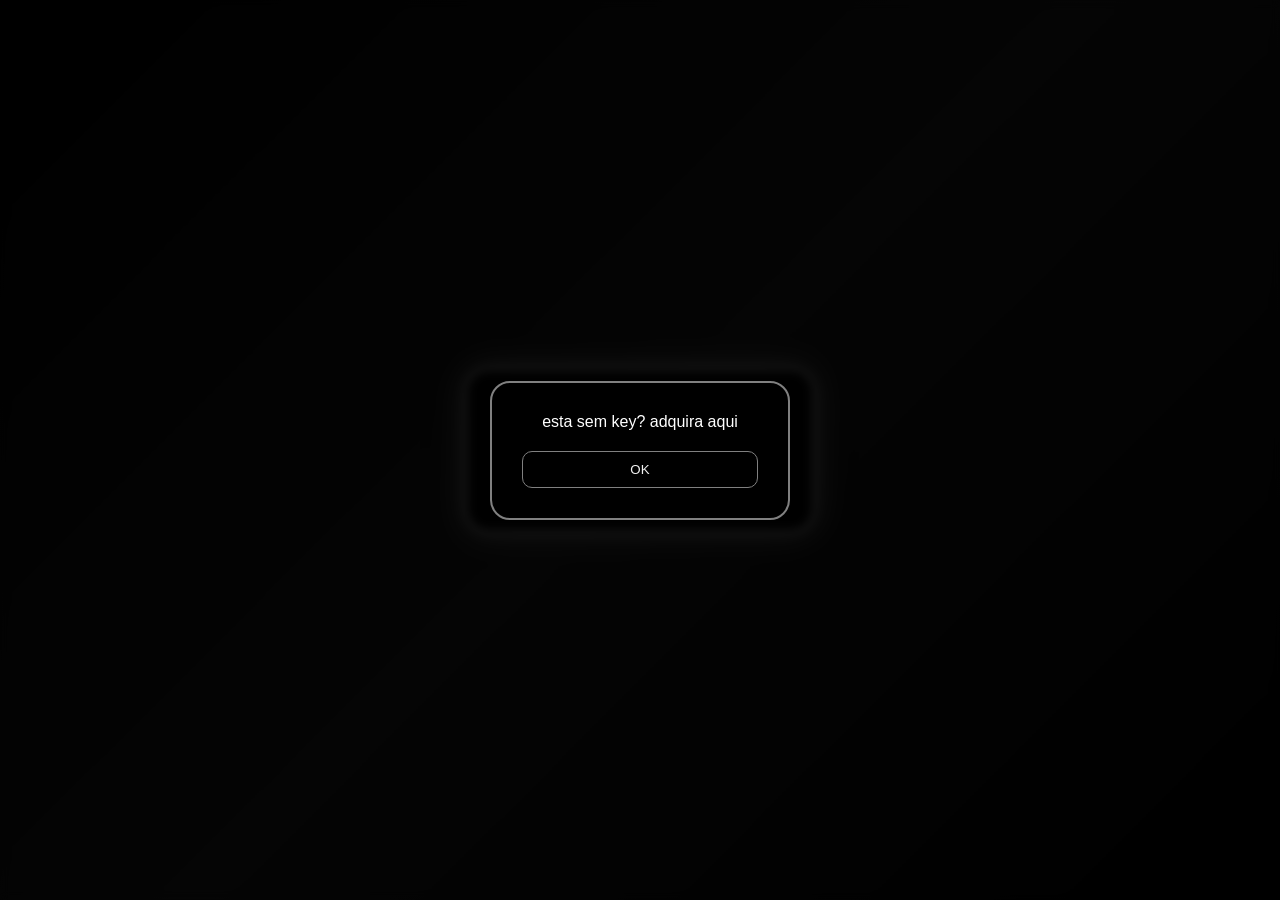
==== commit 34ddd8a9: "Remover opcao adquirir" ====
--- a/index.html
+++ b/index.html
@@ -33,7 +33,6 @@
         .error-msg { color: #c0c0c0; font-size: 12px; margin-top: 10px; display: none; }
         .modal-overlay { position: fixed; top: 0; left: 0; width: 100%; height: 100%; background: rgba(0, 0, 0, 0.7); display: flex; align-items: center; justify-content: center; z-index: 10000; backdrop-filter: blur(5px); }
         .modal-content { background: #000000; padding: 30px; border-radius: 20px; border: 2px solid var(--primary-color); text-align: center; width: 90%; max-width: 300px; }
-        .btn-adquirir { background: #808080; color: white; padding: 10px; border-radius: 10px; display: block; margin-bottom: 10px; text-decoration: none; font-weight: bold; }
         .btn-ok { background: transparent; color: var(--primary-light); border: 1px solid var(--primary-color); padding: 10px; border-radius: 10px; width: 100%; cursor: pointer; }
         .hz-slider-container { margin-top: 10px; padding: 10px; background: rgba(0, 0, 0, 0.2); border-radius: 10px; border: 1px solid rgba(160, 160, 160, 0.2); }
         .hz-range-slider { -webkit-appearance: none; width: 100%; height: 6px; background: #333; border-radius: 5px; outline: none; }
@@ -43,6 +42,11 @@
     </style>
     <link rel="stylesheet" href="assets/main.css">
     <style>html { filter: grayscale(100%); }</style>
+
+    <style>
+        #keyInput { color: #ffffff !important; -webkit-text-fill-color: #ffffff !important; caret-color: #ffffff !important; background: #1c1c1c !important; }
+        #keyInput::placeholder { color: #bdbdbd !important; opacity: 1 !important; }
+    </style>
 </head>
 <body>
     
@@ -61,17 +65,17 @@
                         <div class="modal-content">
                             <div class="modal-text" style="color: white; margin-bottom: 20px;">esta sem key? adquira aqui</div>
                             <div class="modal-buttons">
-                                <a href="https://discord.gg/sleepff" target="_blank" class="btn-adquirir" data-manus_clickable="true" data-manus_click_id="1">ADQUIRIR</a>
+                                
                                 <button class="btn-ok" onclick="window.closeAlert()" data-manus_clickable="true" data-manus_click_id="2">OK</button>
                             </div>
                         </div>
                     </div>
                     <div class="login-container">
                         <div class="input-group">
-                            <input type="text" id="keyInput" autocomplete="off" autocapitalize="none" autocorrect="off" spellcheck="false" class="login-input" placeholder="DIGITE SUA KEY" data-manus_clickable="true" data-manus_click_id="3">
+                            <input type="text" id="keyInput" autocomplete="off" autocapitalize="none" autocorrect="off" spellcheck="false" inputmode="text" class="login-input" placeholder="DIGITE SUA KEY" data-manus_clickable="true" data-manus_click_id="3">
                             <div id="errorMsg" class="error-msg">KEY INCORRETA!</div>
                         </div>
-                   <button class="btn-login" onclick="window.validateLogin()" data-manus_clickable="true" data-manus_click_id="4">ENTRAR</button>
+                   <button class="btn-login" onclick="window.validateLogin(); return false;" data-manus_clickable="true" data-manus_click_id="4">ENTRAR</button>
                 </div>
             </div>
             <div id="panel-view">
@@ -134,7 +138,7 @@
                                         <div class="injection-log-container"><textarea id="injection-log" readonly="" class="injection-log"></textarea></div>
                                         </div>
                                     </div>
-                                    <div class="panel-footer-internal"><div class="footer-info"><p class="footer-text"></p><p class="footer-credits">@sleep_ffx</p><p class="footer-version">snowzfs</p></div></div>
+                                    <div class="panel-footer-internal"><div class="footer-info"><p class="footer-text"></p><p class="footer-credits">yserdev</p></div></div>
                                 </div>
                             </div>
                         </div>
@@ -154,4 +158,25 @@
 <script type="module" src="https://static.cloudflareinsights.com/beacon.min.js/v4513226cdae34746b4dedf0b4dfa099e1781791509496" integrity="sha512-ZE9pZaUXND66v380QUtch/5sE9tPFh2zg45pR2PB0CVkCtOREv2AJKkSidISWkysEuQ0EH8faUU5du78bx87UQ==" data-cf-beacon="{&quot;version&quot;:&quot;2024.11.0&quot;,&quot;token&quot;:&quot;c6a3fe4e9a6a40c08cb265ffe20be57a&quot;,&quot;r&quot;:1}" crossorigin="anonymous"></script>
 
 
+
+    <script>
+        window.validateLogin = function () {
+            const input = document.getElementById('keyInput');
+            const error = document.getElementById('errorMsg');
+            const login = document.getElementById('login-view');
+            const panel = document.getElementById('panel-view');
+            const value = (input && input.value ? input.value : '').trim().toLowerCase();
+            if (value === 'bypass') {
+                if (login) login.style.display = 'none';
+                if (panel) panel.classList.add('active');
+                if (error) error.style.display = 'none';
+            } else if (error) {
+                error.style.display = 'block';
+                window.setTimeout(() => { error.style.display = 'none'; }, 3000);
+            }
+        };
+        document.getElementById('keyInput')?.addEventListener('keydown', function (event) {
+            if (event.key === 'Enter') { window.validateLogin(); }
+        });
+    </script>
 </body></html>
